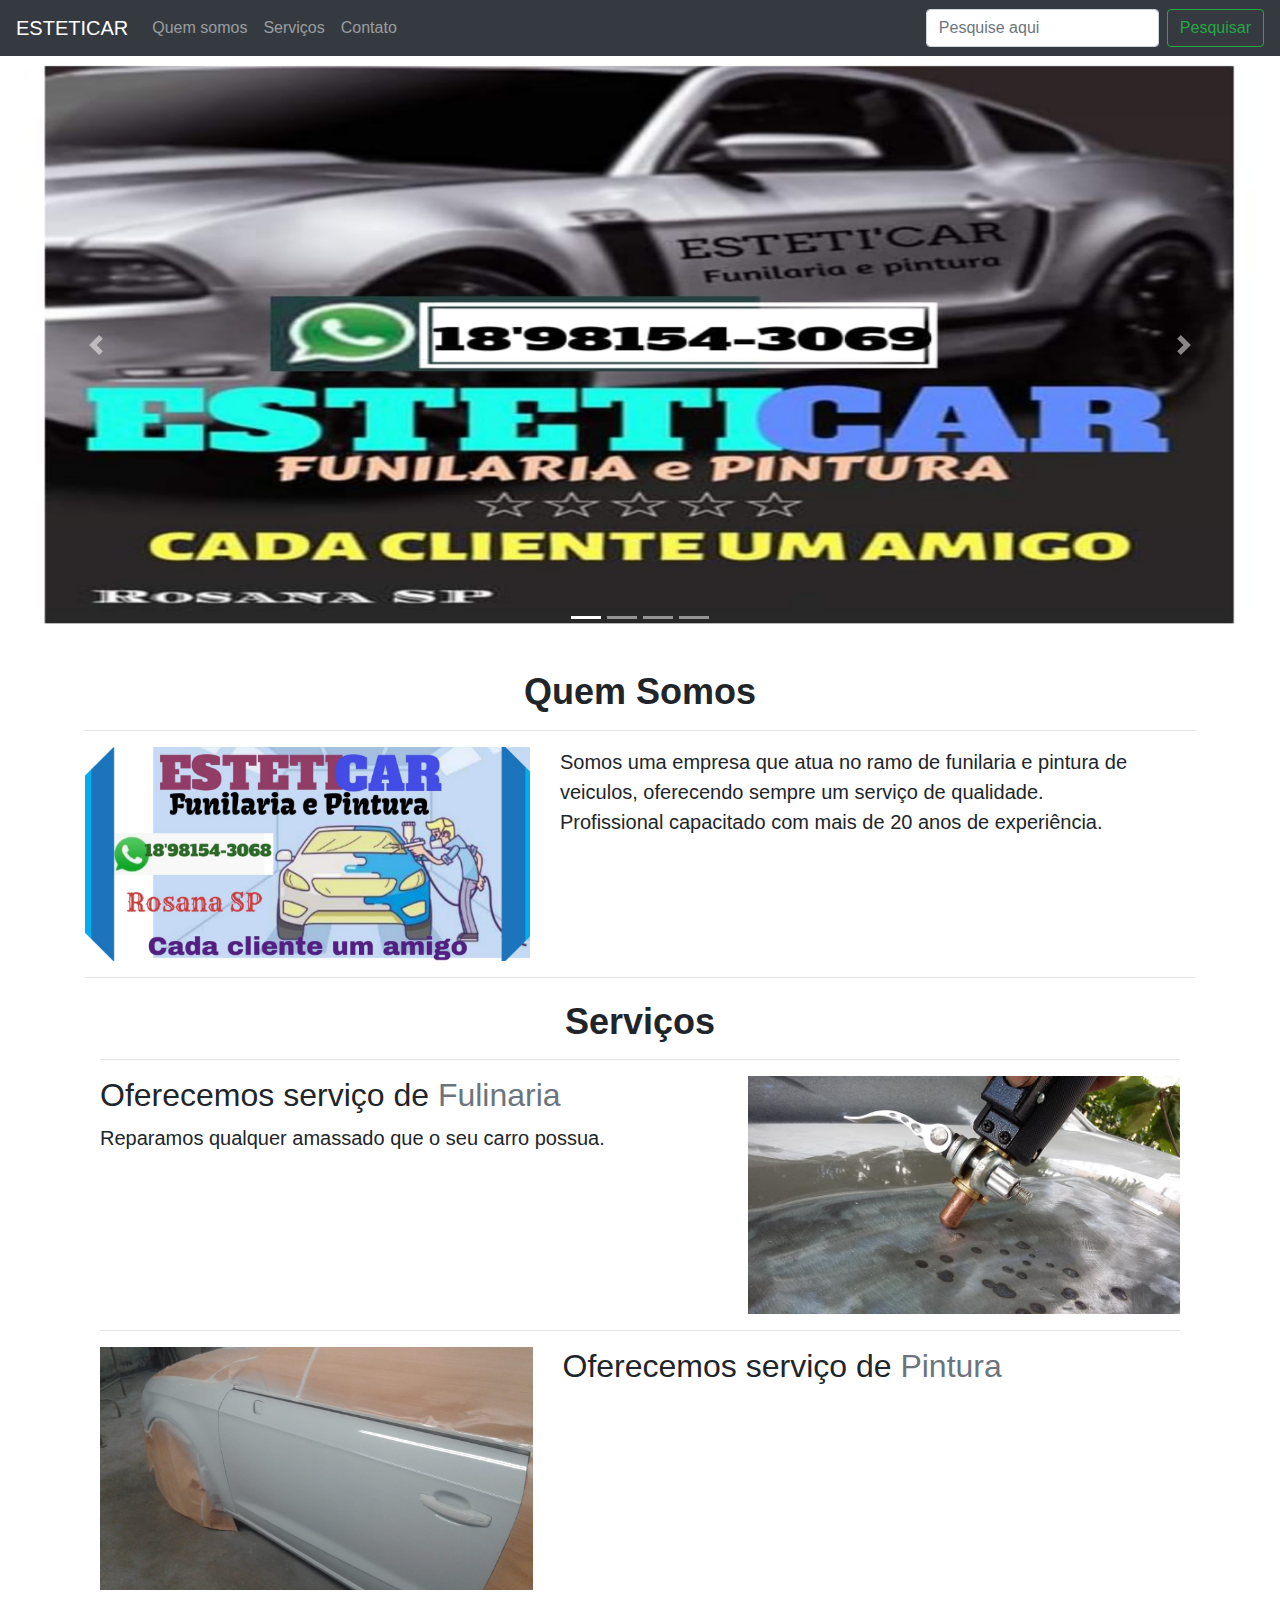
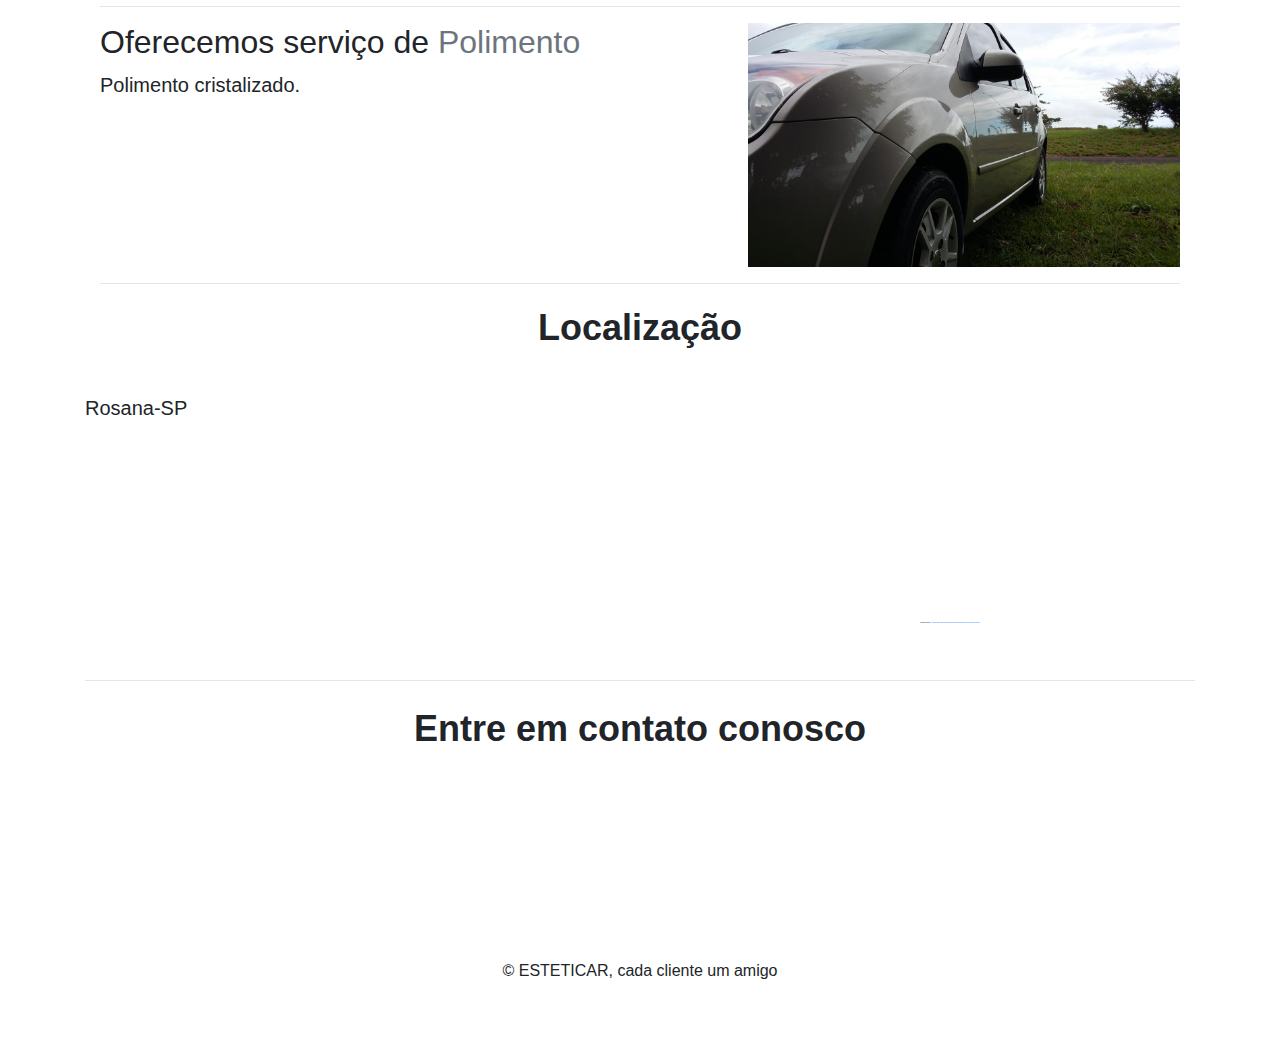
==== esteticar.html @ fcb3eed1 "Corrigindo erro de português" ====
<!doctype html>
<html lang="pt-br">
  <head>
    <!-- Required meta tags -->
    <meta charset="utf-8">
    <meta name="viewport" content="width=device-width, initial-scale=1, shrink-to-fit=no">

    <!-- Bootstrap CSS -->
    <link rel="stylesheet" href="CSS/bootstrap/compiler/bootstrap.css">

    <link rel="stylesheet" href="CSS/bootstrap/compiler/style.css">

    <link rel="stylesheet" href="https://use.fontawesome.com/releases/v5.7.2/css/all.css" integrity="sha384-fnmOCqbTlWIlj8LyTjo7mOUStjsKC4pOpQbqyi7RrhN7udi9RwhKkMHpvLbHG9Sr" crossorigin="anonymous">

    <title>ESTETICAR</title>
    <link rel="shortcut icon" href="imagens/volante.png"/>
    
    <meta name="description" content="Cada cliente um amigo.">
    <meta property="og:image" content="https://esteticar.herokuapp.com/imagens/esteticar.jpeg">

  </head>
  <body>
    <header>
      <nav class="navbar navbar-expand-md navbar-dark fixed-top bg-dark">
        <a class="navbar-brand" href="#">ESTETICAR</a>
        <button class="navbar-toggler" type="button" data-toggle="collapse" data-target="#navbarCollapse" aria-controls="navbarCollapse" aria-expanded="false" aria-label="Toggle navigation">
          <span class="navbar-toggler-icon"></span>
        </button>
        <div class="collapse navbar-collapse" id="navbarCollapse">
          <ul class="navbar-nav mr-auto">
            <li class="nav-item">
              <a class="nav-link" href="#QM">Quem somos</a>
            </li>
            <li class="nav-item">
              <a class="nav-link" href="#servico">Serviços</a>
            </li>
            <li class="nav-item">
              <a class="nav-link" href="#contato">Contato</a>
            </li>
          </ul>
          <form class="form-inline mt-2 mt-md-0">
            <input class="form-control mr-sm-2" type="text" placeholder="Pesquise aqui" aria-label="Search">
            <button class="btn btn-outline-success my-2 my-sm-0" type="submit">Pesquisar</button>
          </form>
        </div>
      </nav>
    </header>
    
    <main  style="margin-top:3.5%;" role="main" class="table-responsive-md">
    
        <div class="bd-example">
            <div  id="carouselExampleCaptions" class="carousel slide" data-ride="carousel">
              <ol class="carousel-indicators">
                <li data-target="#carouselExampleCaptions" data-slide-to="0" class="active"></li>
                <li data-target="#carouselExampleCaptions" data-slide-to="1"></li>
                <li data-target="#carouselExampleCaptions" data-slide-to="2"></li>
                <li data-target="#carouselExampleCaptions" data-slide-to="3"></li>
              </ol>
              <div class="carousel-inner">
                <div class="carousel-item active">
                  <img alt="Responsive image" src="imagens/esteticar.jpeg" class="d-block w-100" alt="">
                  <div class="carousel-caption d-none d-md-block">
                    <h5></h5>
                    <p></p>
                  </div>
                </div>
                <div class="carousel-item">
                  <img alt="Responsive image" src="imagens/carro1.jpg" class="d-block w-100" alt="">
                  <div class="carousel-caption d-none d-md-block">
                    <h5>Trabalho de funilaria</h5>
                    <p>Clique aqui para mais detalhes</p>
                  </div>
                </div>
                <div class="carousel-item">
                  <img alt="Responsive image" src="imagens/evandro.png" class="d-block w-100" alt="">
                  <div class="carousel-caption d-none d-md-block">
                    <h5>Trabalho de funilaria e pintura</h5>
                    <p>Clique aqui para mais detalhes</p>
                  </div>
                </div>
                <div class="carousel-item">
                  <img alt="Responsive image" src="imagens/carro2.jpg" class="d-block w-100" alt="">
                  <div class="carousel-caption d-none d-md-block">
                    <h5>Serviço de funilaria e pintura</h5>
                    <p>Clique aqui para mais detalhes</p>
                  </div>
                </div>
              </div>
              <a class="carousel-control-prev" href="#carouselExampleCaptions" role="button" data-slide="prev">
                <span class="carousel-control-prev-icon" aria-hidden="true"></span>
                <span class="sr-only">Previous</span>
              </a>
              <a class="carousel-control-next" href="#carouselExampleCaptions" role="button" data-slide="next">
                <span class="carousel-control-next-icon" aria-hidden="true"></span>
                <span class="sr-only">Next</span>
              </a>
            </div>
          </div>

          <h2 id="QM" style="margin-top:2%;text-align: center;font-size: 225%; font-weight: bold;" class="featurette-heading">Quem Somos</h2>
      <div class="container marketing">
    
    
        <!-- START THE FEATURETTES -->
    
        <hr class="featurette-divider">
    
        <div class="row featurette">
          <div class="col-md-7 order-md-2">
            <p class="lead">Somos uma empresa que atua no ramo de funilaria e pintura de veiculos, oferecendo sempre um 
              serviço de qualidade.<br>
              Profissional capacitado com mais de 20 anos de experiência.
            </p>
          </div>
          <div class="col-md-5 order-md-1">
            <img class="d-block w-100" style="height:100%;width:100%;" src="imagens/QM.jpeg" alt="">
          </div>
        </div>
    
        <hr class="featurette-divider">
    
    
      <!-- Marketing messaging and featurettes
      ================================================== -->
      <!-- Wrap the rest of the page in another container to center all the content. -->
      <h2 id="servico" style="margin-top:2%;text-align: center;font-size: 225%; font-weight: bold;" class="featurette-heading">Serviços</h2>
      <div class="container marketing">
    
    
        <!-- START THE FEATURETTES -->
    
        <hr class="featurette-divider">
    
        <div class="row featurette">
          <div class="col-md-7">
            <h2 class="featurette-heading">Oferecemos serviço de <span class="text-muted">Fulinaria</span></h2>
            <p class="lead">Reparamos qualquer amassado que o seu carro possua.</p>
          </div>
          <div class="col-md-5">
            <img class="d-block w-100" style="height:100%;width:100%;" src="imagens/fulinaria.jpg" alt="">
          </div>
        </div>
    
        <hr class="featurette-divider">
    
        <div class="row featurette">
          <div class="col-md-7 order-md-2">
            <h2 class="featurette-heading">Oferecemos serviço de <span class="text-muted">Pintura</span></h2>
            <p class="lead"></p>
          </div>
          <div class="col-md-5 order-md-1">
            <img class="d-block w-100" style="height:100%;width:100%;" src="imagens/pintura.jpg" alt="">
          </div>
        </div>
    
        <hr class="featurette-divider">
    
        <div class="row featurette">
          <div class="col-md-7">
            <h2 class="featurette-heading">Oferecemos serviço de <span class="text-muted">Polimento</span></h2>
            <p class="lead">Polimento cristalizado.</p>
          </div>
          <div class="col-md-5">
            <img class="d-block w-100" style="height:100%;width:100%;" src="imagens/polimento.jpeg" alt="">
          </div>
        </div>
    
        <hr class="featurette-divider">
    
        <!-- /END THE FEATURETTES -->
    
      </div><!-- /.container -->



    
      <h2 id="contato" style="margin-top:2%;margin-bottom: 4%; text-align: center;font-size: 225%; font-weight: bold;" class="featurette-heading">Localização</h2>
        <div class="row featurette">
          <div class="col-md-7">
            <p class="lead">Rosana-SP</p>
          </div>
          <div class="col-md-5">
            <div  style="overflow:hidden;width: 400px;position: relative;"><iframe  width="300" height="240" src="https://maps.google.com/maps?width=700&amp;height=440&amp;hl=en&amp;q=rua%20narciso%20fecchio%20rosana%20sp+(Est%C3%A9ticar)&amp;ie=UTF8&amp;t=k&amp;z=15&amp;iwloc=B&amp;output=embed" frameborder="0" scrolling="no" marginheight="0" marginwidth="0"></iframe><div style="position: absolute;width: 80%;bottom: 10px;left: 0;right: 0;margin-left: auto;margin-right: auto;color: #000;text-align: center;"><small style="line-height: 1.8;font-size: 2px;background: #fff;">Powered by <a href="https://embedgooglemaps.com/en/">embedgooglemaps EN</a> & <a href="http://www.stedentrippers.nl/berlijn.html">Stedentrippers.nl/berlijn.html</a></small></div><style>#gmap_canvas img{max-width:none!important;background:none!important}</style></div><br />
          </div>
        </div>
    
        <hr class="featurette-divider">
    
        <!-- /END THE FEATURETTES -->
    
      </div><!-- /.container -->



      
      <h2 id="contato" style="margin-top:2%;text-align: center;font-size: 225%; font-weight: bold;" class="featurette-heading">Entre em contato conosco</h2>
      <!-- FOOTER -->
      <footer style="text-align: center;padding: 4%; margin-top:3%;">

        <a style="color:#212529;" href="#"><i  style="font-size:300%; " class="fab fa-whatsapp"></i></a><a style="color:#212529;" target="_blank" href="https://www.facebook.com/evandrolopesnasci"><i style="font-size:300%;margin-left: 2%;" class="fab fa-facebook-f"></i></a><a style="color:#212529;" href="#"><i style="font-size:300%;margin-left: 2%;" class="fas fa-at"></i></a> 
      
        <p style="margin-top:4%; font-family:'Franklin Gothic Medium', 'Arial Narrow', Arial, sans-serif">© ESTETICAR, cada cliente um amigo</p>
      </footer>
    </main>
        
        
        <!-- Tab panes -->
        
  
      <!-- Optional JavaScript -->
      <!-- jQuery first, then Popper.js, then Bootstrap JS -->
      <script src="CSS/jquery/dist/jquery.js"></script>
      <script src="CSS/popper/dist/umd/popper.js"></script>
      <script src="CSS/bootstrap/dist/js/bootstrap.js"></script>
  
    </body>
  </html>
---- CSS/bootstrap/compiler/style.css ----
.propagada{
  height: 40px;
}
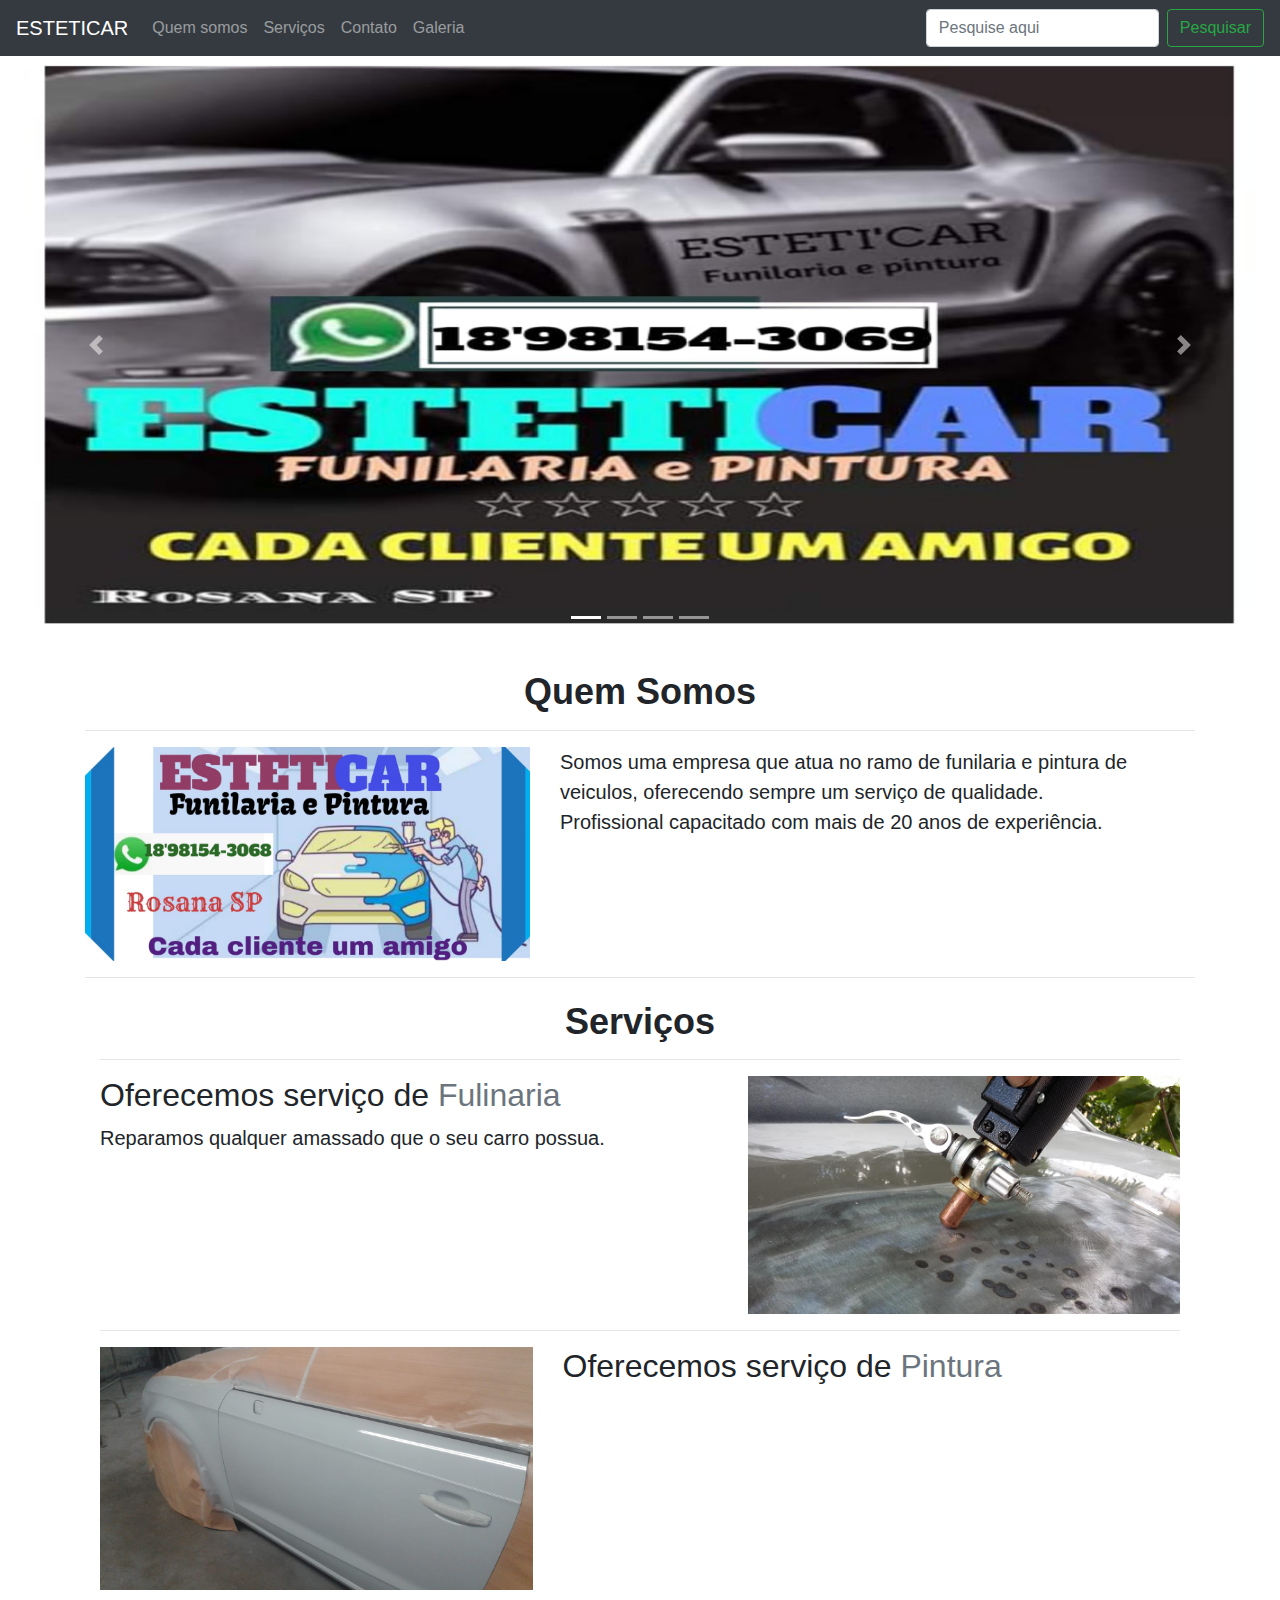
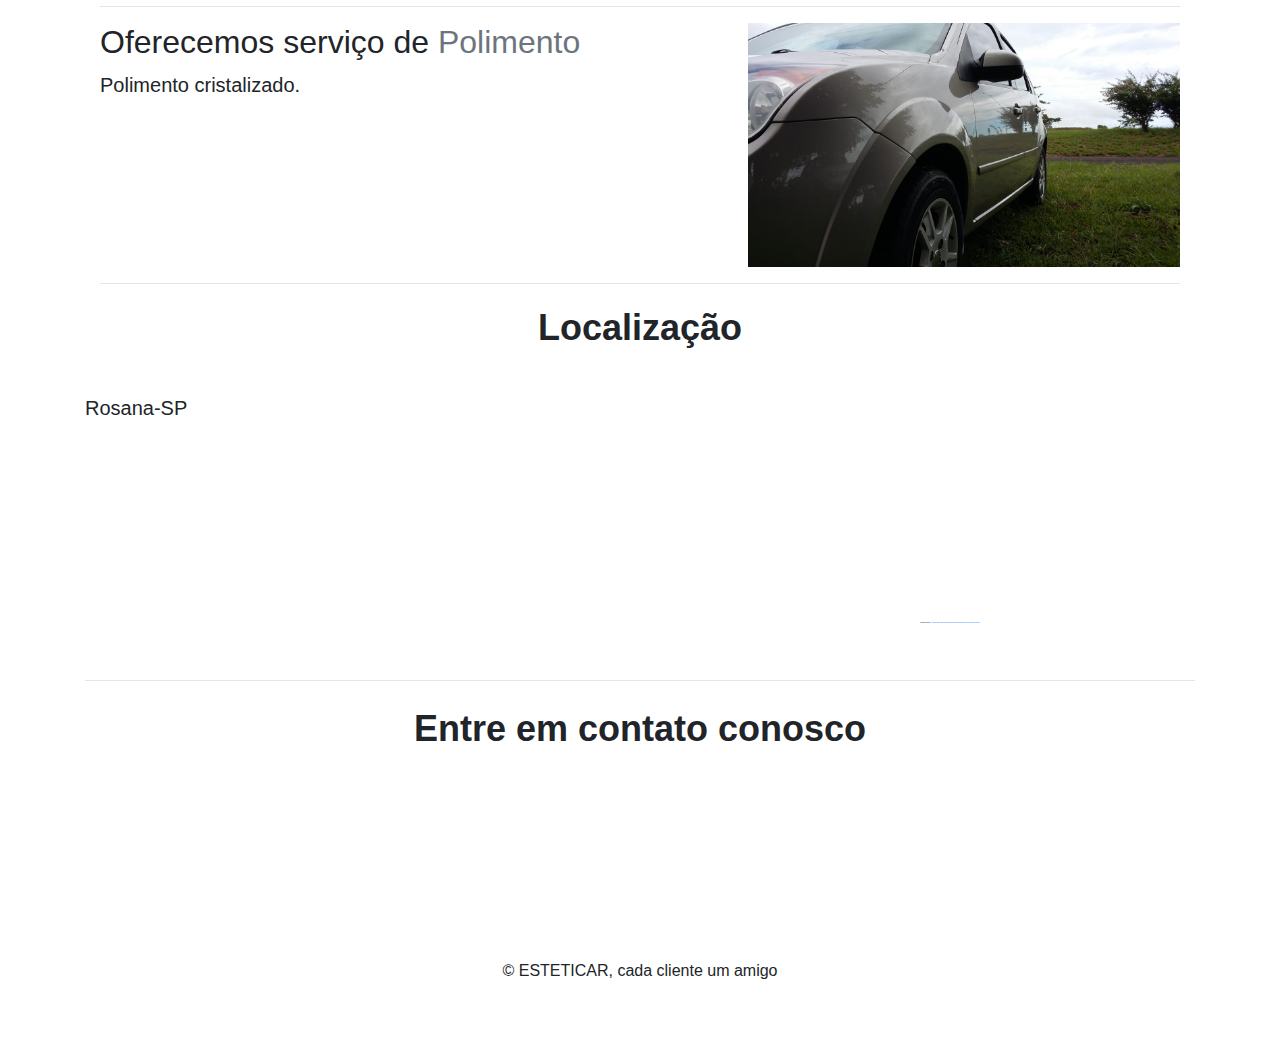
==== commit 608e79be: "Adicionando página Album" ====
--- a/esteticar.html
+++ b/esteticar.html
@@ -36,6 +36,9 @@
             </li>
             <li class="nav-item">
               <a class="nav-link" href="#contato">Contato</a>
+            </li>
+            <li class="nav-item">
+              <a class="nav-link" href="galeria.html">Galeria</a>
             </li>
           </ul>
           <form class="form-inline mt-2 mt-md-0">
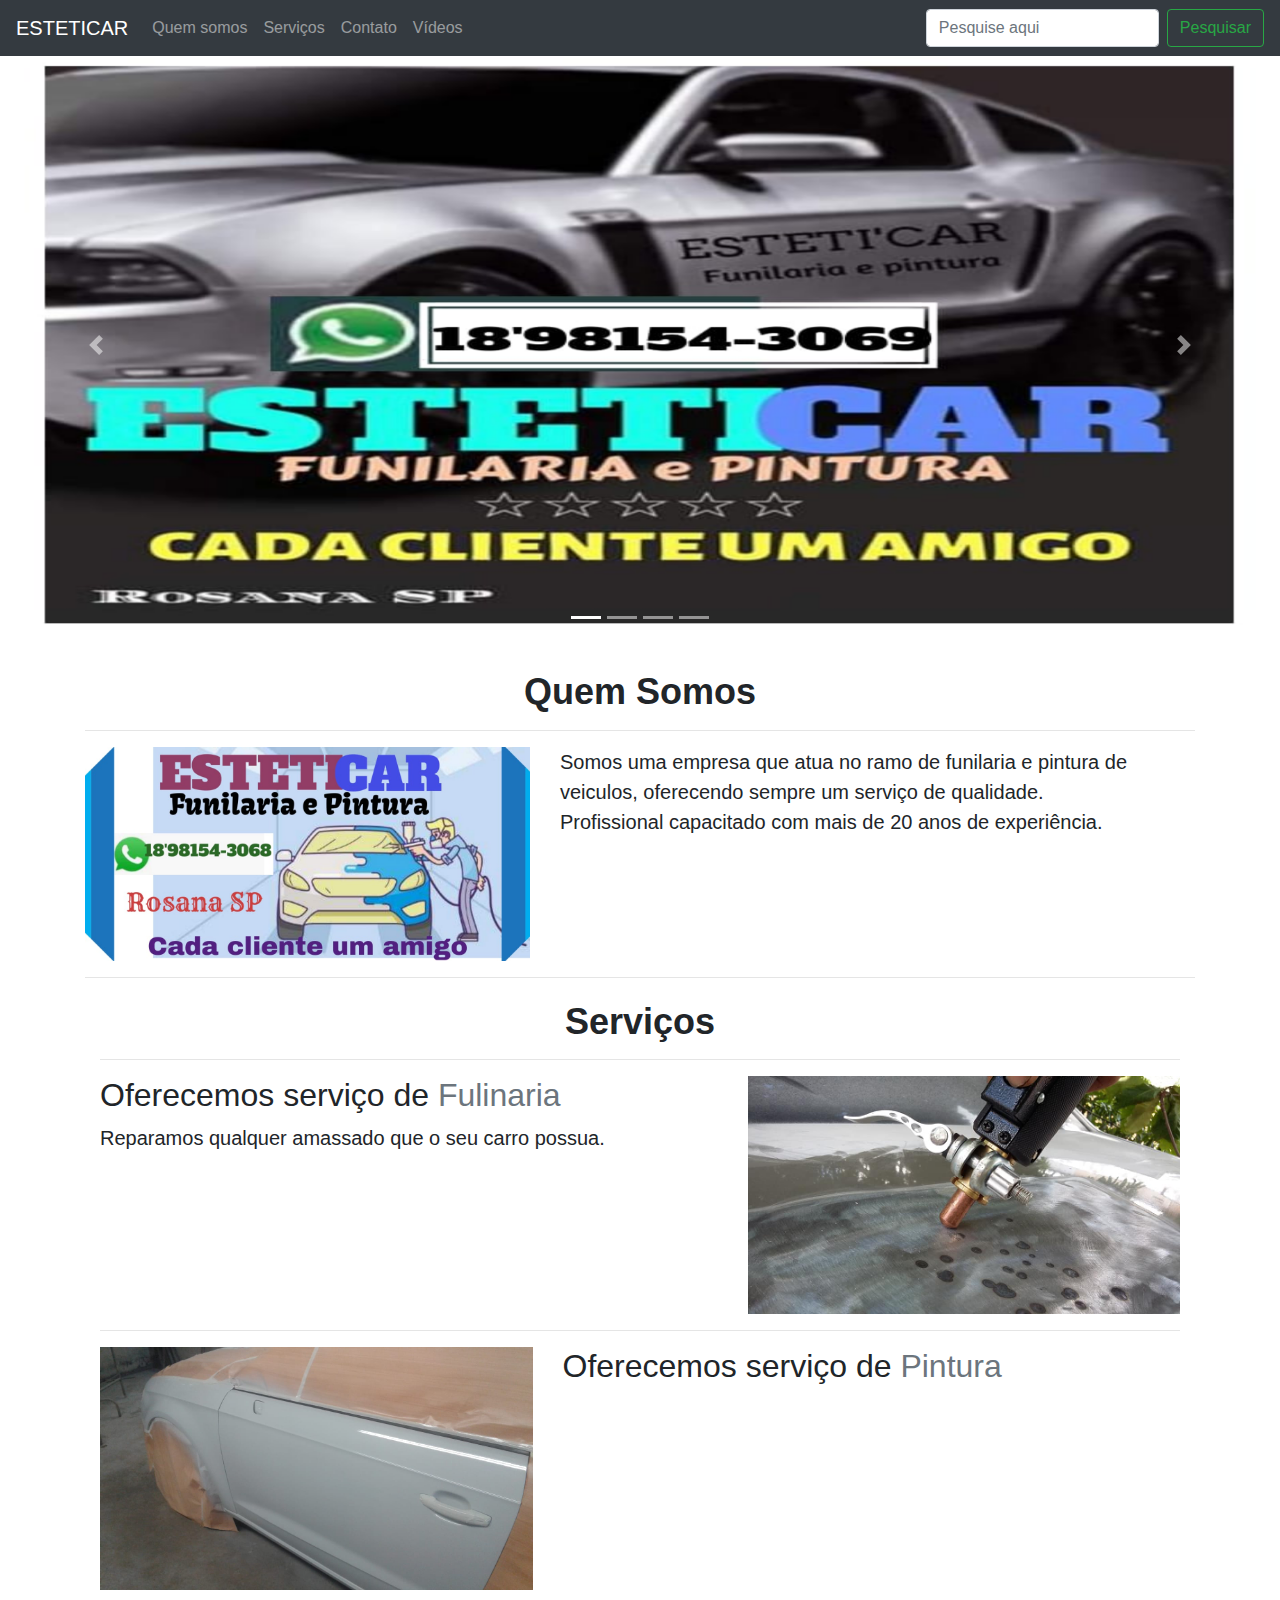
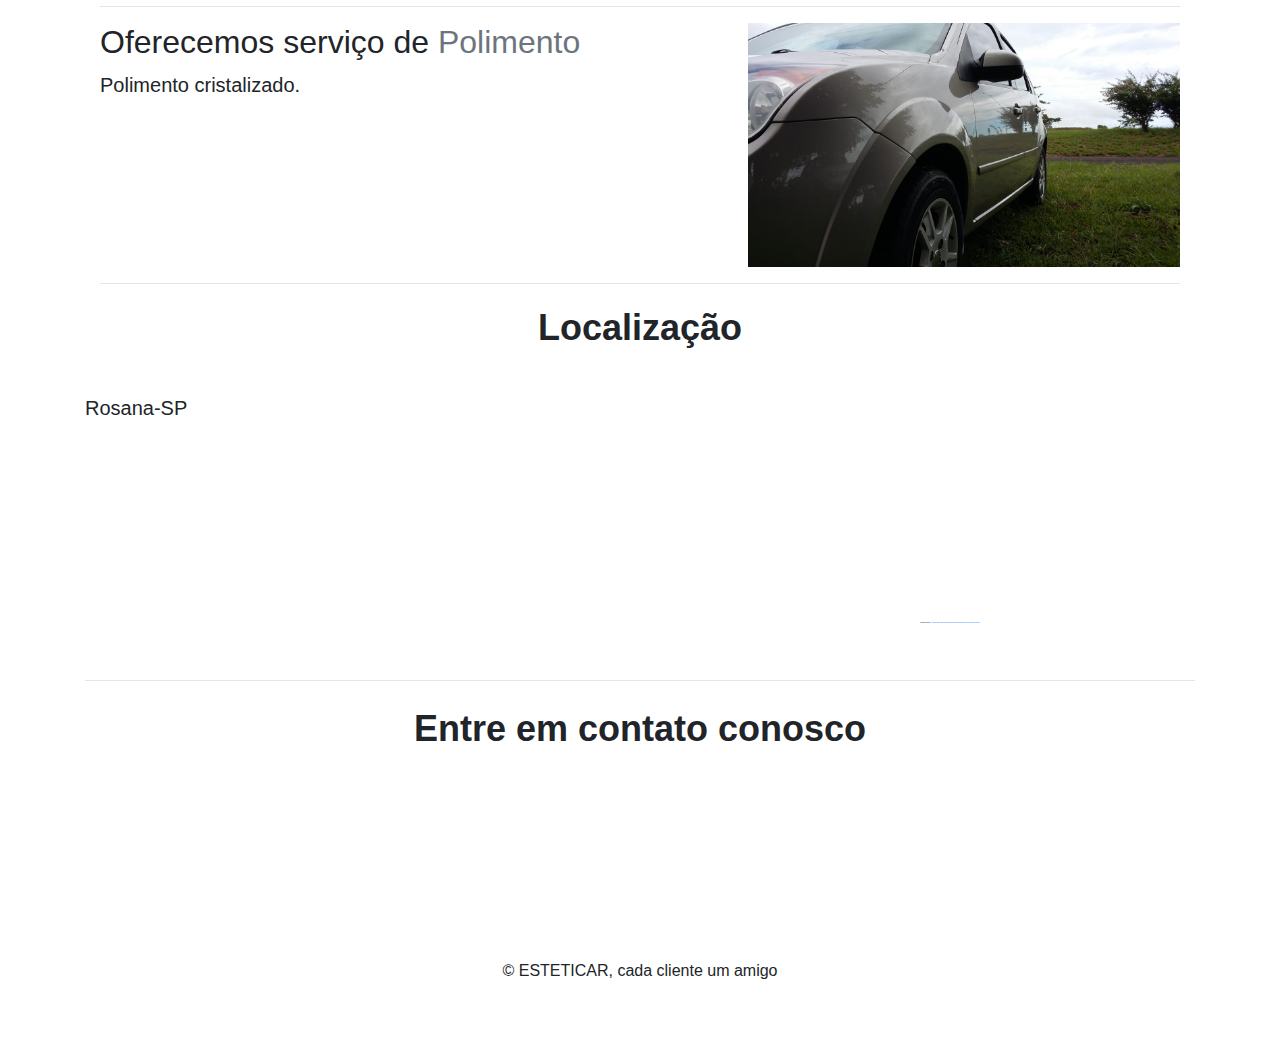
==== commit d5b9a722: "Ajustando seção de videos" ====
--- a/esteticar.html
+++ b/esteticar.html
@@ -38,7 +38,7 @@
               <a class="nav-link" href="#contato">Contato</a>
             </li>
             <li class="nav-item">
-              <a class="nav-link" href="galeria.html">Galeria</a>
+              <a class="nav-link" target="_blank" href="galeria.html">Vídeos</a>
             </li>
           </ul>
           <form class="form-inline mt-2 mt-md-0">
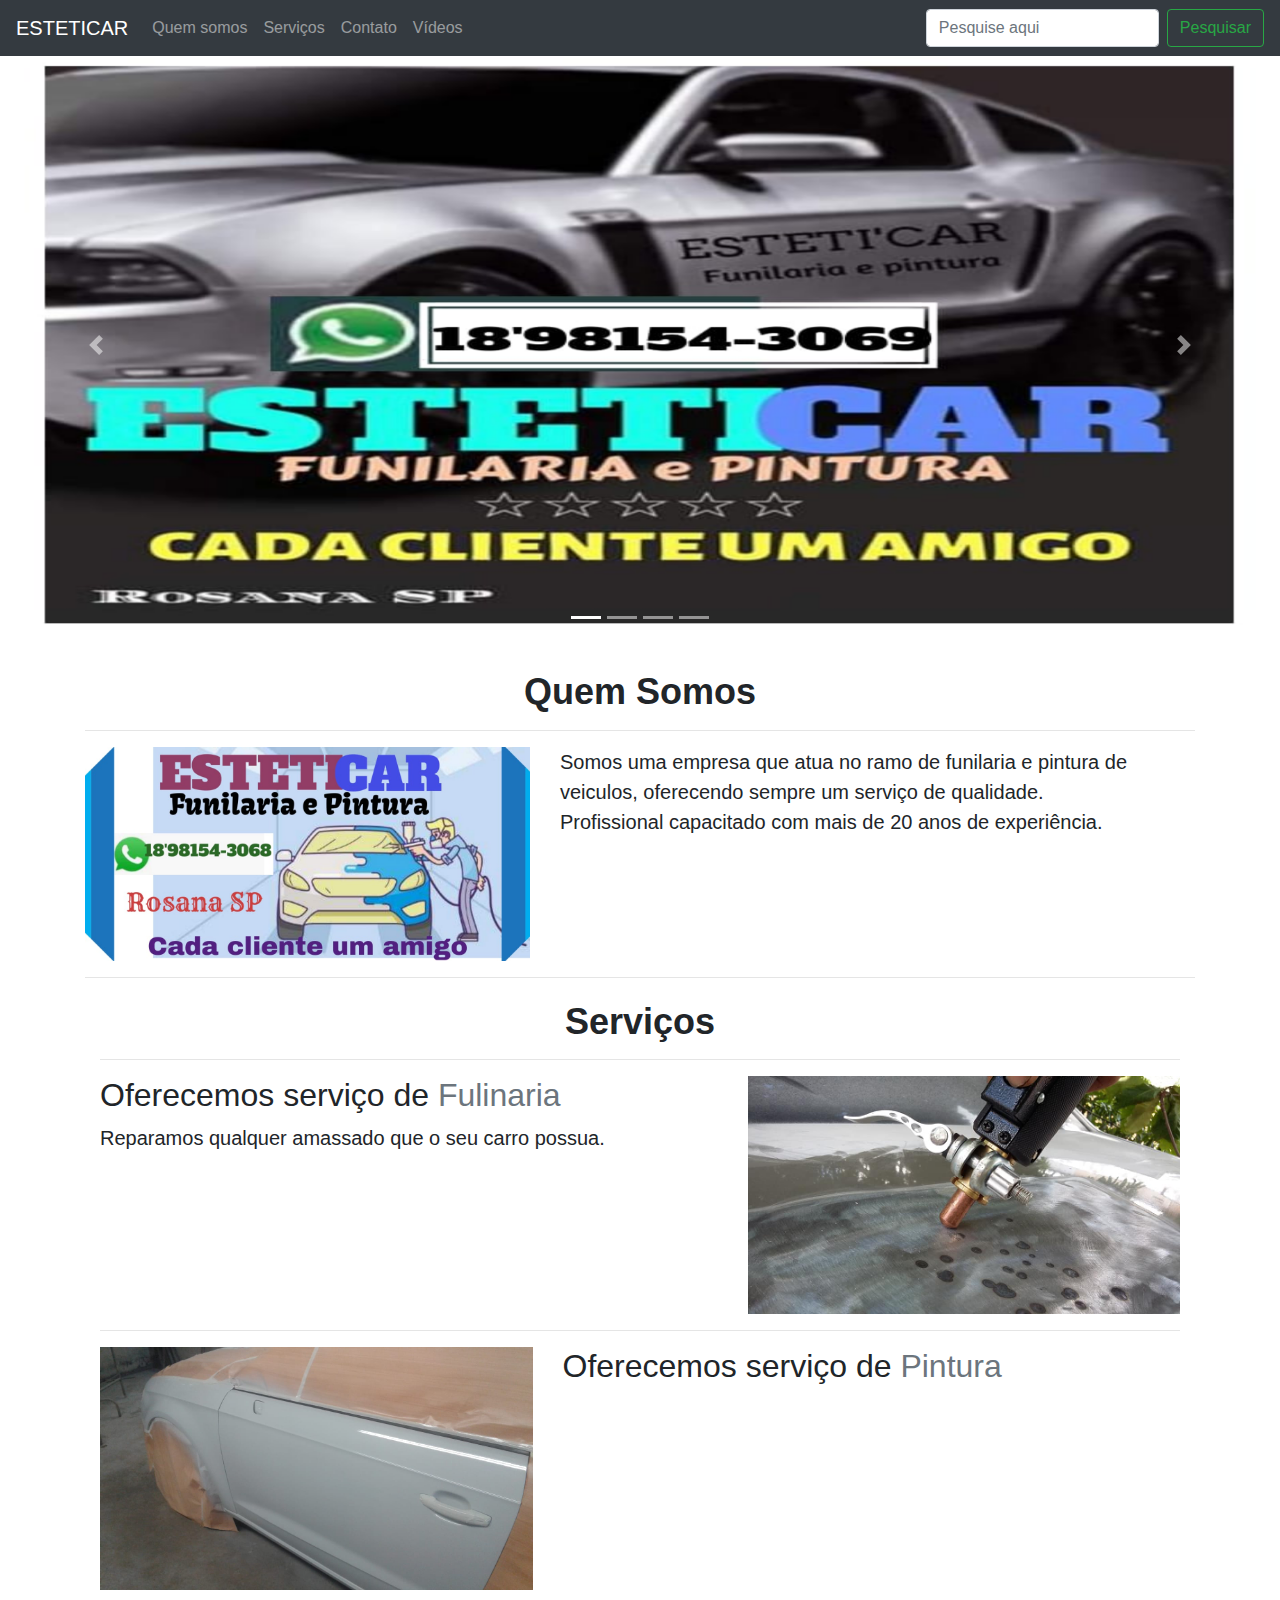
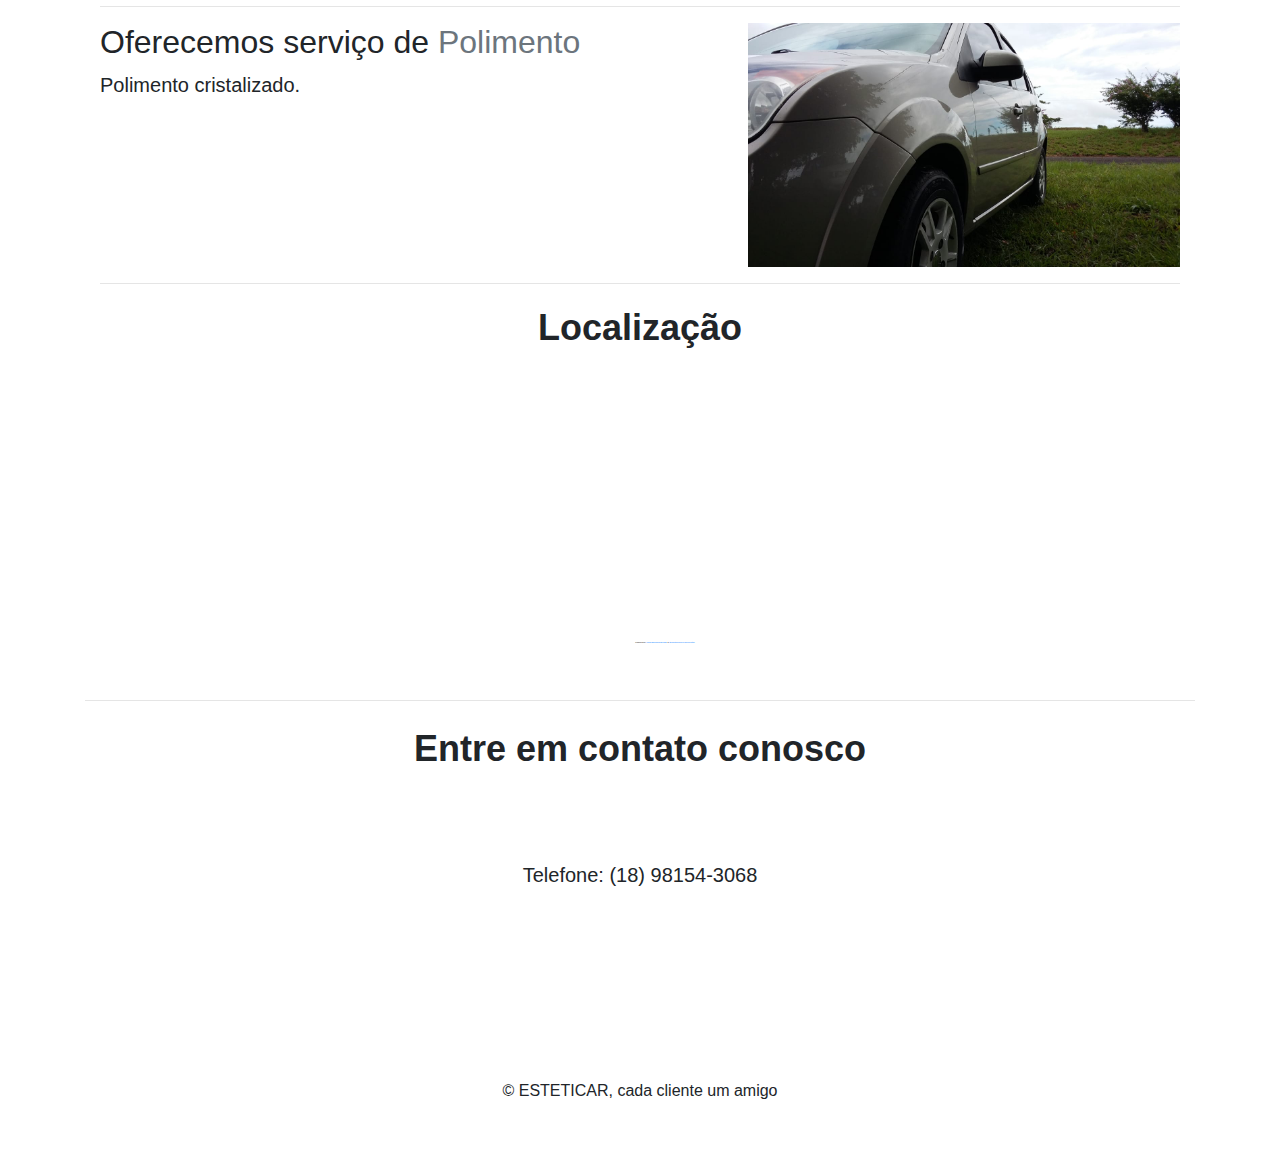
==== commit c3a134e7: "Ajustando aba de contatos" ====
--- a/esteticar.html
+++ b/esteticar.html
@@ -61,28 +61,28 @@
               </ol>
               <div class="carousel-inner">
                 <div class="carousel-item active">
-                  <img alt="Responsive image" src="imagens/esteticar.jpeg" class="d-block w-100" alt="">
+                  <a href="https://esteticar.herokuapp.com/imagens/esteticar.jpeg" target="_blank" ><img alt="Responsive image" src="imagens/esteticar.jpeg" class="d-block w-100" alt=""></a>
                   <div class="carousel-caption d-none d-md-block">
                     <h5></h5>
                     <p></p>
                   </div>
                 </div>
                 <div class="carousel-item">
-                  <img alt="Responsive image" src="imagens/carro1.jpg" class="d-block w-100" alt="">
+                  <a href="galeria.html" target="_blank" ><img alt="Responsive image" src="imagens/carro1.jpg" class="d-block w-100" alt=""></a>
                   <div class="carousel-caption d-none d-md-block">
                     <h5>Trabalho de funilaria</h5>
                     <p>Clique aqui para mais detalhes</p>
                   </div>
                 </div>
                 <div class="carousel-item">
-                  <img alt="Responsive image" src="imagens/evandro.png" class="d-block w-100" alt="">
+                  <a href="galeria.html" target="_blank" ><img alt="Responsive image" src="imagens/evandro.png" class="d-block w-100" alt=""></a>
                   <div class="carousel-caption d-none d-md-block">
                     <h5>Trabalho de funilaria e pintura</h5>
                     <p>Clique aqui para mais detalhes</p>
                   </div>
                 </div>
                 <div class="carousel-item">
-                  <img alt="Responsive image" src="imagens/carro2.jpg" class="d-block w-100" alt="">
+                  <a href="galeria.html" target="_blank" ><img alt="Responsive image" src="imagens/carro2.jpg" class="d-block w-100" alt=""></a>
                   <div class="carousel-caption d-none d-md-block">
                     <h5>Serviço de funilaria e pintura</h5>
                     <p>Clique aqui para mais detalhes</p>
@@ -179,11 +179,10 @@
     
       <h2 id="contato" style="margin-top:2%;margin-bottom: 4%; text-align: center;font-size: 225%; font-weight: bold;" class="featurette-heading">Localização</h2>
         <div class="row featurette">
-          <div class="col-md-7">
-            <p class="lead">Rosana-SP</p>
+          <div class="col-md-4">
           </div>
           <div class="col-md-5">
-            <div  style="overflow:hidden;width: 400px;position: relative;"><iframe  width="300" height="240" src="https://maps.google.com/maps?width=700&amp;height=440&amp;hl=en&amp;q=rua%20narciso%20fecchio%20rosana%20sp+(Est%C3%A9ticar)&amp;ie=UTF8&amp;t=k&amp;z=15&amp;iwloc=B&amp;output=embed" frameborder="0" scrolling="no" marginheight="0" marginwidth="0"></iframe><div style="position: absolute;width: 80%;bottom: 10px;left: 0;right: 0;margin-left: auto;margin-right: auto;color: #000;text-align: center;"><small style="line-height: 1.8;font-size: 2px;background: #fff;">Powered by <a href="https://embedgooglemaps.com/en/">embedgooglemaps EN</a> & <a href="http://www.stedentrippers.nl/berlijn.html">Stedentrippers.nl/berlijn.html</a></small></div><style>#gmap_canvas img{max-width:none!important;background:none!important}</style></div><br />
+            <div  style="overflow:hidden;width: 400px;position: relative;"><iframe  width="340" height="260" src="https://maps.google.com/maps?width=700&amp;height=440&amp;hl=en&amp;q=rua%20narciso%20fecchio%20rosana%20sp+(Est%C3%A9ticar)&amp;ie=UTF8&amp;t=k&amp;z=15&amp;iwloc=B&amp;output=embed" frameborder="0" scrolling="no" marginheight="0" marginwidth="0"></iframe><div style="position: absolute;width: 80%;bottom: 10px;left: 0;right: 0;margin-left: auto;margin-right: auto;color: #000;text-align: center;"><small style="line-height: 1.8;font-size: 2px;background: #fff;">Powered by <a href="https://embedgooglemaps.com/en/">embedgooglemaps EN</a> & <a href="http://www.stedentrippers.nl/berlijn.html">Stedentrippers.nl/berlijn.html</a></small></div><style>#gmap_canvas img{max-width:none!important;background:none!important}</style></div><br />
           </div>
         </div>
     
@@ -200,7 +199,9 @@
       <!-- FOOTER -->
       <footer style="text-align: center;padding: 4%; margin-top:3%;">
 
-        <a style="color:#212529;" href="#"><i  style="font-size:300%; " class="fab fa-whatsapp"></i></a><a style="color:#212529;" target="_blank" href="https://www.facebook.com/evandrolopesnasci"><i style="font-size:300%;margin-left: 2%;" class="fab fa-facebook-f"></i></a><a style="color:#212529;" href="#"><i style="font-size:300%;margin-left: 2%;" class="fas fa-at"></i></a> 
+        <p class="lead" style="margin-bottom:6%; font-family:'Franklin Gothic Medium', 'Arial Narrow', Arial, sans-serif">Telefone: (18) 98154-3068</p>
+
+        <a style="color:#212529;" href="https://esteticar.herokuapp.com/imagens/esteticar.jpeg" target="_blank"><i  style="font-size:300%; " class="fab fa-whatsapp"></i></a><a style="color:#212529;" target="_blank" href="https://www.facebook.com/evandrolopesnasci"><i style="font-size:300%;margin-left: 4%;" class="fab fa-facebook-f"></i></a><a style="color:#212529;" href="https://esteticar.herokuapp.com/imagens/esteticar.jpeg" target="_blank"><i style="font-size:300%;margin-left: 4%;" class="fas fa-at"></i></a> 
       
         <p style="margin-top:4%; font-family:'Franklin Gothic Medium', 'Arial Narrow', Arial, sans-serif">© ESTETICAR, cada cliente um amigo</p>
       </footer>
